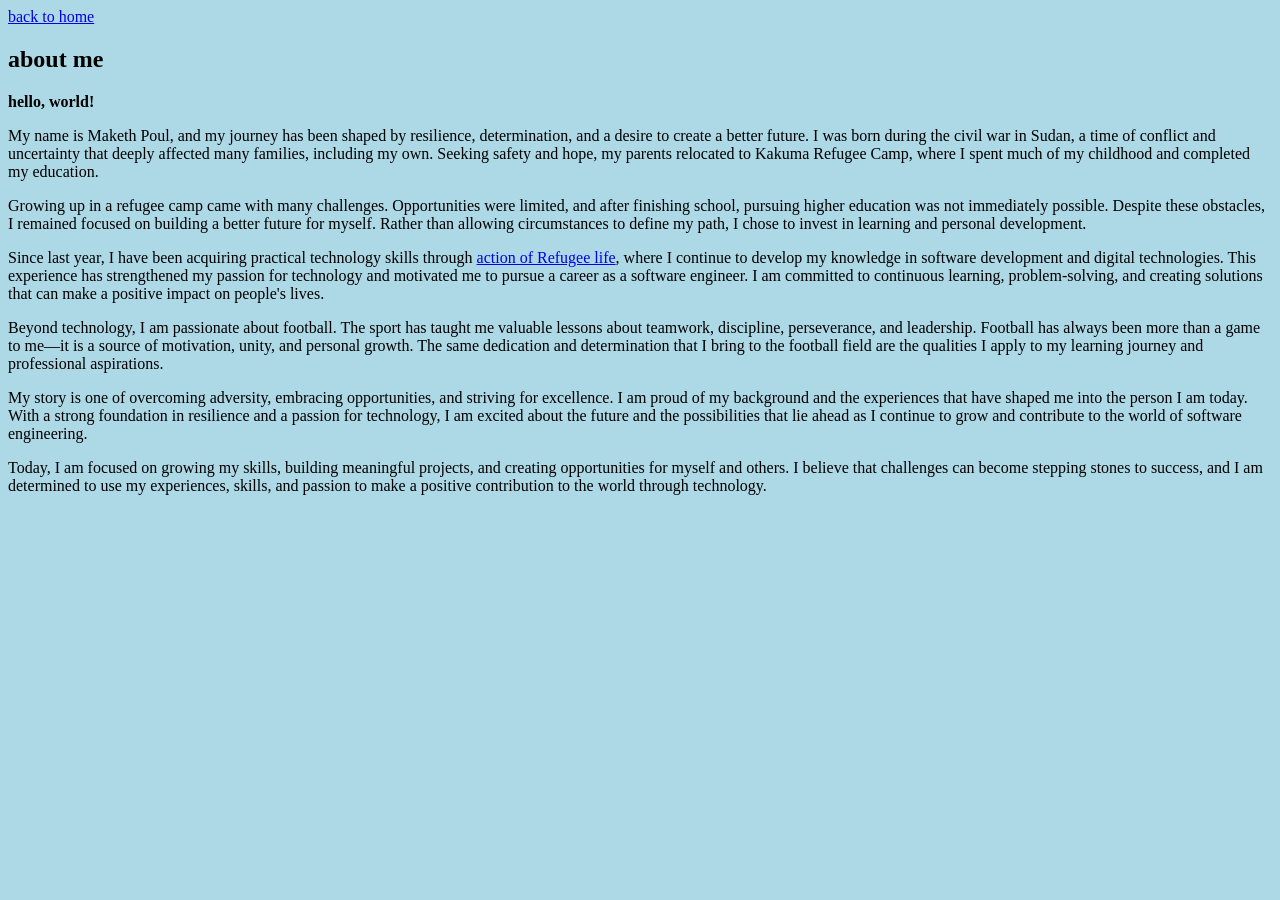
==== aboutme.html @ eee91bf8 "first commit" ====
<!DOCTYPE html>
<html lang="en">
<head>
    <link rel="stylesheet" href="style.css">
    <meta charset="UTF-8">
    <meta name="viewport" content="width=device-width, initial-scale=1.0">
    <meta name="description" content="coding,HTML,CSS,JavaScript,Python,Java,PHP,SQL,React,Node.js,Django,Flask,Ruby on Rails">
    <meta name="keywords" content="coding,HTML,CSS,JavaScript,Python,Java,PHP,SQL,React,Node.js,Django,Flask,Ruby on Rails">
    <meta name="author" content="maketh poul">
    <meta name="robots" content="index, follow">
    <meta name="googlebot" content="index, follow">
    <meta name="bingbot" content="index, follow">
    <meta name="yandex" content="index, follow">
    <meta name="msnbot" content="index, follow">
    <meta name="slurp" content="index, follow">
    <meta name="google" content="translate">
    <meta name="google-site-verification" content="your-google-site-verification-code">
    <meta name="msvalidate.01" content="your-bing-site-verification-code">
    <meta name="yandex-verification" content="your-yandex-site-verification-code">
    <meta property="og:title" content="about me title">
    <meta property="og:description" content="coding,HTML,CSS,JavaScript,Python,Java,PHP,SQL,React,Node.js,Django,Flask,Ruby on Rails">
    <meta property="og:image" content="your-image-url">
    <meta property="og:url" content="your-website-url">
    <meta property="og:type" content="website">
    <meta name="twitter:card" content="summary_large_image">
    <meta name="twitter:title" content="about me title">
    <meta name="twitter:description" content="coding,HTML,CSS,JavaScript,Python,Java,PHP,SQL,React,Node.js,Django,Flask,Ruby on Rails">
    <meta name="twitter:image" content="your-image-url">
    <meta name="twitter:site" content="@makethpoul">
    <meta name="twitter:creator" content="@makethpoul">
    <meta name="instagram" content="@makethpoul">
    <meta name="facebook" content="@makethpoul">
    <meta name="linkedin" content="@makethpoul">
    <meta name="pinterest" content="@makethpoul">
    <meta name="reddit" content="@makethpoul">
    <meta name="tumblr" content="@makethpoul">
    <meta name="flickr" content="@makethpoul">
    <meta name="dribbble" content="@makethpoul">
    <meta name="behance" content="@makethpoul">
    <meta property="og:site_name" content="about me title">
    <meta property="og:locale" content="en_US">
    <meta property="og:updated_time" content="2024-06-01T12:00:00Z">
    <meta property="viewport" content="width=device-width, initial-scale=1.0">
    <meta name="theme-color" content="#ffffff">
    <meta name="apple-mobile-web-app-capable" content="yes">
    <meta name="apple-mobile-web-app-status-bar-style" content="black-translucent">
    <meta name="apple-mobile-web-app-title" content="about me title">
    <meta name="format-detection" content="telephone=yes">
    <meta name="google-site-verification" content="your-google-site-verification-code">
    <meta name="msvalidate.01" content="your-bing-site-verification-code">
    <meta name="yandex-verification" content="your-yandex-site-verification-code">
    <meta property="og:title" content="about me title">
    <meta property="og:description" content="coding,HTML,CSS,JavaScript,Python,Java,PHP,SQL,React,Node.js,Django,Flask,Ruby on Rails">
    <meta property="og:image" content="your-image-url">
    <meta property="og:url" content="your-website-url">
    <meta property="og:type" content="website">
    <title>about me page</title>
</head>
<body id="aboutme">
    <a href="home.html">back to home</a>
    <h2>about me</h2>
    <p><b>hello, world!</b></p>
    <p>My name is Maketh Poul, and my journey has been shaped by resilience, determination, and a desire to create a better future. I was born during the civil war in Sudan, a time of conflict and uncertainty that deeply affected many families, including my own. Seeking safety and hope, my parents relocated to Kakuma Refugee Camp, where I spent much of my childhood and completed my education.</p>
    <p>Growing up in a refugee camp came with many challenges. Opportunities were limited, and after finishing school, pursuing higher education was not immediately possible. Despite these obstacles, I remained focused on building a better future for myself. Rather than allowing circumstances to define my path, I chose to invest in learning and personal development.</p>
    <p>Since last year, I have been acquiring practical technology skills through <a href="https://actionofrefugelife.com">action of Refugee life</a>, where I continue to develop my knowledge in software development and digital technologies. This experience has strengthened my passion for technology and motivated me to pursue a career as a software engineer. I am committed to continuous learning, problem-solving, and creating solutions that can make a positive impact on people's lives.</p>
    <p>Beyond technology, I am passionate about football. The sport has taught me valuable lessons about teamwork, discipline, perseverance, and leadership. Football has always been more than a game to me—it is a source of motivation, unity, and personal growth. The same dedication and determination that I bring to the football field are the qualities I apply to my learning journey and professional aspirations.</p>
    <p>My story is one of overcoming adversity, embracing opportunities, and striving for excellence. I am proud of my background and the experiences that have shaped me into the person I am today. With a strong foundation in resilience and a passion for technology, I am excited about the future and the possibilities that lie ahead as I continue to grow and contribute to the world of software engineering.</p>
    <p>Today, I am focused on growing my skills, building meaningful projects, and creating opportunities for myself and others. I believe that challenges can become stepping stones to success, and I am determined to use my experiences, skills, and passion to make a positive contribution to the world through technology.</p>
    
</body>
</html>
---- style.css ----
#home {
    background-color: navy;
    color: yellowgreen;
    font-family: Arial, sans-serif;
}
#navbar {
    background-color:yellow;
    overflow: hidden;
}
.hd {
    color: red;
    font-size: 36px;
    text-align: center;
}
#aboutme {
    background-color: lightblue;
    color: black;
    font-family: 'Times New Roman', serif;
}
#experiencepage {
    background-color: lightgray;
    color: black;
    font-family: 'Times New Roman', serif;
}
#contactpage {
    background-color: lightyellow;
    color: black;
    font-family: 'Times New Roman', serif;
}
#registerpage {
    background-color: lightgreen;
    color: black;
    font-family: 'Times New Roman', serif;
}
#register-button {
    background-color: green;
    color: black;
    padding: 10px 20px;
    border: none;
    cursor: pointer;
}
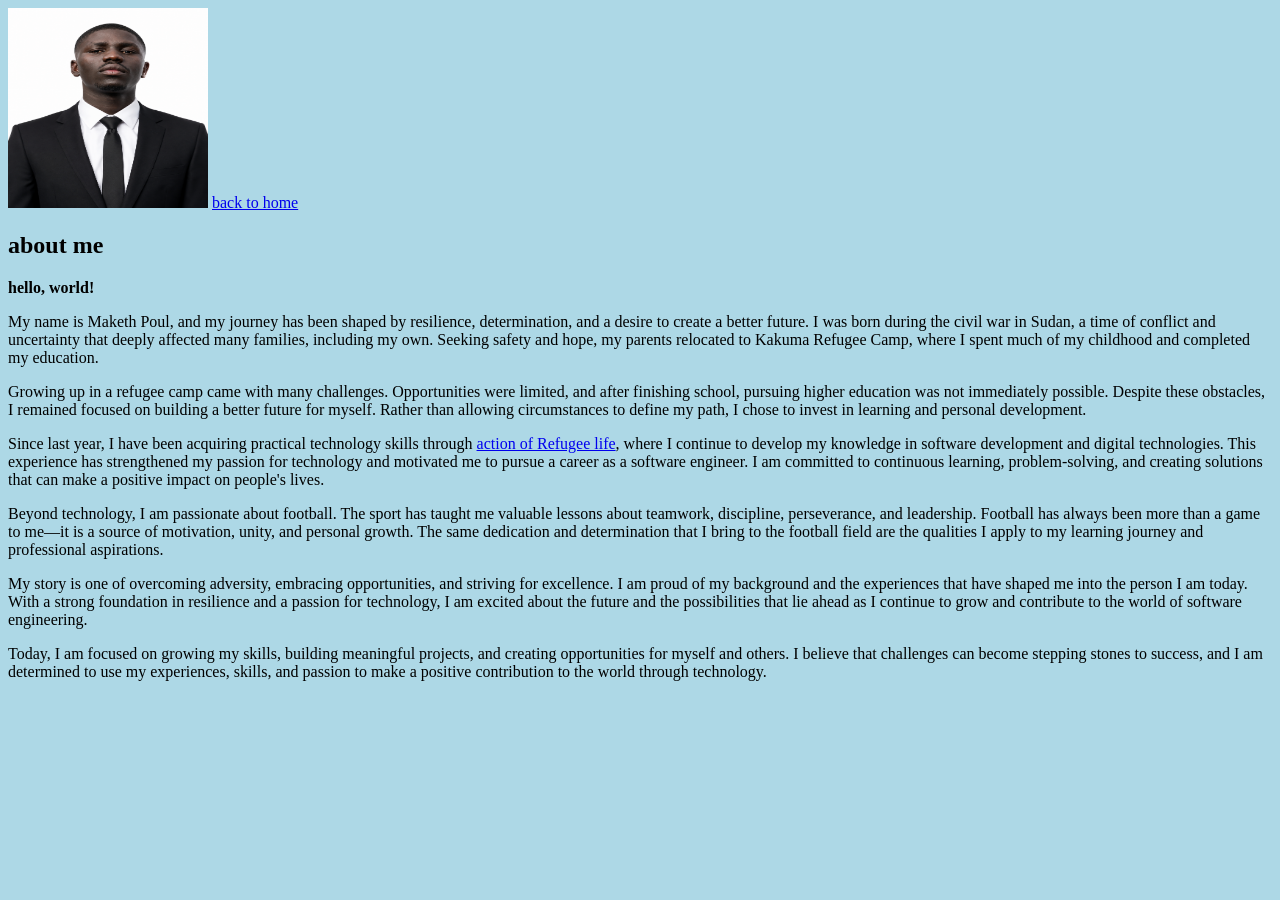
==== commit c14735e4: "includes this filles and changes that occurs" ====
--- a/aboutme.html
+++ b/aboutme.html
@@ -57,6 +57,7 @@
     <title>about me page</title>
 </head>
 <body id="aboutme">
+    <img src="rm91.png" alt="Profile Image"width="200" height="200">
     <a href="home.html">back to home</a>
     <h2>about me</h2>
     <p><b>hello, world!</b></p>
--- a/style.css
+++ b/style.css
@@ -8,7 +8,7 @@
     overflow: hidden;
 }
 .hd {
-    color: red;
+    color: white;
     font-size: 36px;
     text-align: center;
 }
@@ -29,13 +29,69 @@
 }
 #registerpage {
     background-color: lightgreen;
+    padding: 500px;
+    margin: 0 auto;
     color: black;
     font-family: 'Times New Roman', serif;
 }
+#registerpage h2 {
+    text-align: center;
+    color: dark green;
+}
+#fm {
+    border: 5px solid black;
+    display: fixed;
+    flex-direction:column ;
+    align-items: center;
+    gap: 500px;
+}
 #register-button {
-    background-color: green;
-    color: black;
+    background-color: navy;
+    padding: 10px 20px;
+    margin: 0 auto;
+    color: white;
     padding: 10px 20px;
     border: none;
     cursor: pointer;
-}+    transition: 0.3s ease;
+}
+#register-button:hover {
+    background-color: red;
+    transform: scale(1.1);
+    margin-top: 5px;
+    transition: translateY(5px);
+}
+#navlist {
+    list-style-type: none;
+    margin: 0;
+    padding: 0;
+    display: flex;
+    gap: 20px;
+}
+#navlist li  {
+    display: inline;
+    text-decoration: none;
+    color: yellow;
+    font-weight: bold;
+    position: relative;    
+}
+#navlist li a {
+    color: dark green;
+    text-decoration: none;
+    gap: 30px;
+    font-weight: bold;
+    padding: 10px 20px;
+    border-radius: 5px;
+    transition: all 0.3s, color 0.3s;
+}
+#navlist li a:hover {
+    color: red;
+    transform: scale(1.1);
+    transition: translateY(5px);
+
+}
+#sl {
+    background-color: lightgray;
+    color: black;
+    font-family: 'Times New Roman', serif;
+}
